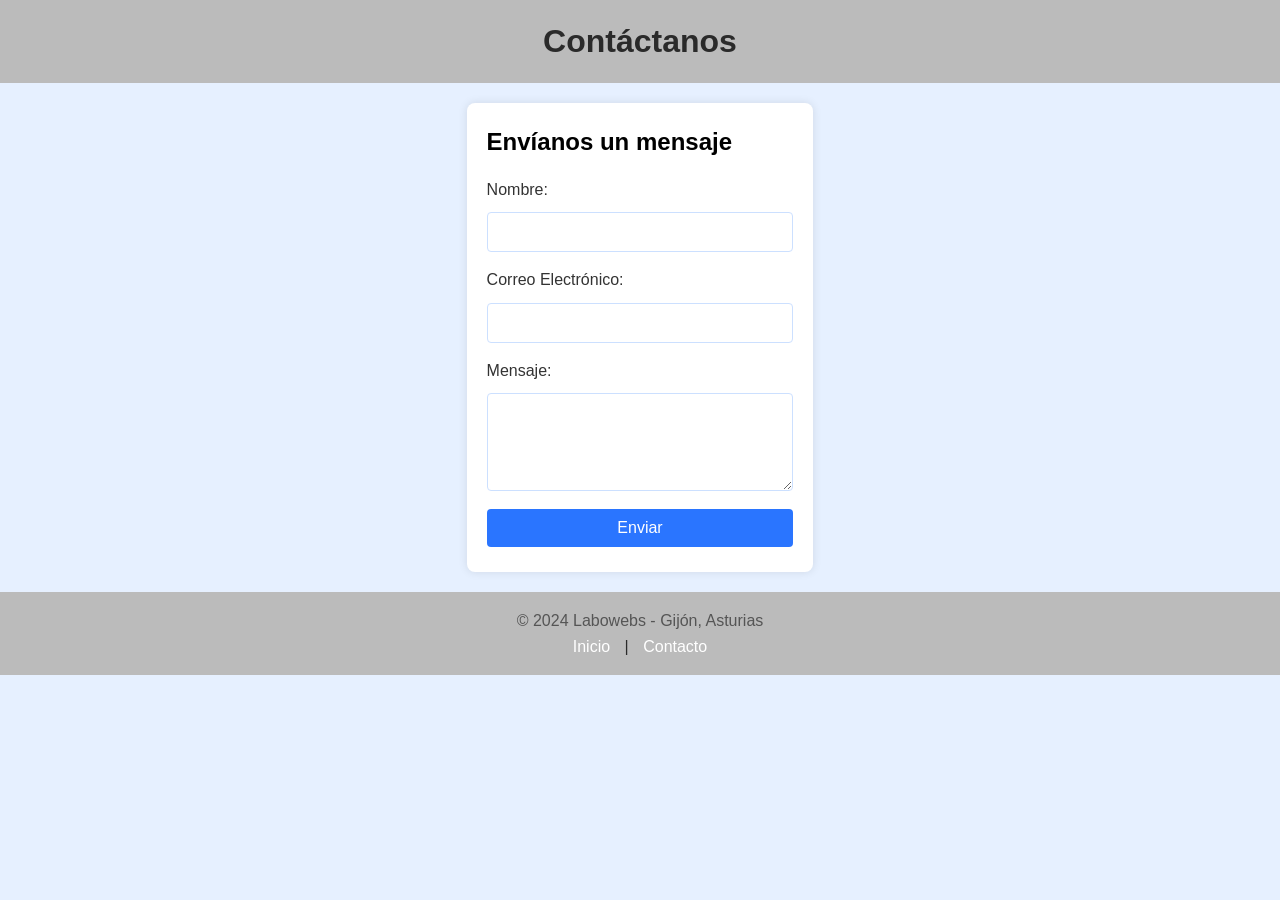
==== contacto.html @ eb212172 "Realizamos el primer commit con los archivos de partida de nuestra web" ====
<!DOCTYPE html>
<html lang="es">
<head>
    <meta charset="UTF-8">
    <meta name="viewport" content="width=device-width, initial-scale=1.0">
    <title>Contacto - Labowebs</title>
    <link rel="stylesheet" href="css/estilos.css">
    <script src="js/script.js" defer></script>
</head>
<body>
    <header>
        <h1>Contáctanos</h1>
    </header>

    <section class="contact-form">
        <h2>Envíanos un mensaje</h2>
        <form id="formContacto" action="#" method="post">
            <label for="nombre">Nombre:</label>
            <input type="text" id="nombre" name="nombre" required>

            <label for="email">Correo Electrónico:</label>
            <input type="email" id="email" name="email" required>

            <label for="mensaje">Mensaje:</label>
            <textarea id="mensaje" name="mensaje" rows="4" required></textarea>

            <button type="submit">Enviar</button>
        </form>
    </section>

   
    <footer>
        <p>© 2024 Labowebs - Gijón, Asturias</p>
        <nav>
            <a href="index.html">Inicio</a> | <a href="contacto.html">Contacto</a>
        </nav>
    </footer>
</body>
</html>
---- css/estilos.css ----
* {
    margin: 0;
    padding: 0;
    box-sizing: border-box;
}

body {
    font-family: Arial, sans-serif;
    color: #000;
    line-height: 1.6;
    background-color: #e6f0ff;
    display: flex;
    flex-direction: column;
    min-height: 100vh;
}

header, footer {
    background-color: #bbb;
    color: #2a2a2a;
    text-align: center;
    padding: 1em 0;
}

header h1, footer p {
    margin: 0;
}

section.about, section.contact-form, section.map {
    margin: 20px auto;
    max-width: 700px;
    padding: 20px;
    background: #ffffff;
    border-radius: 8px;
    box-shadow: 0 0 10px rgba(0, 0, 0, 0.1);
}

h2 {
    color: #000;
    margin-bottom: 15px;
}

p, li {
    color: #555;
}

ul {
    list-style-type: disc;
    padding-left: 20px;
}

label {
    display: block;
    margin: 10px 0 5px;
    color: #333;
}

input, textarea, button {
    width: 100%;
    padding: 10px;
    margin: 5px 0;
    border-radius: 4px;
    border: 1px solid #cce0ff;
    font-size: 16px;
}

input:focus, textarea:focus {
    border-color: #2a75ff;
    outline: none;
}

button {
    background-color: #2a75ff;
    color: #fff;
    cursor: pointer;
    border: none;
    transition: background 0.3s;
    font-size: 16px;
}

button:hover {
    background-color: #1a5bd4;
}

nav a {
    color: #ffffff;
    text-decoration: none;
    margin: 0 10px;
}

nav a:hover {
    text-decoration: underline;
}
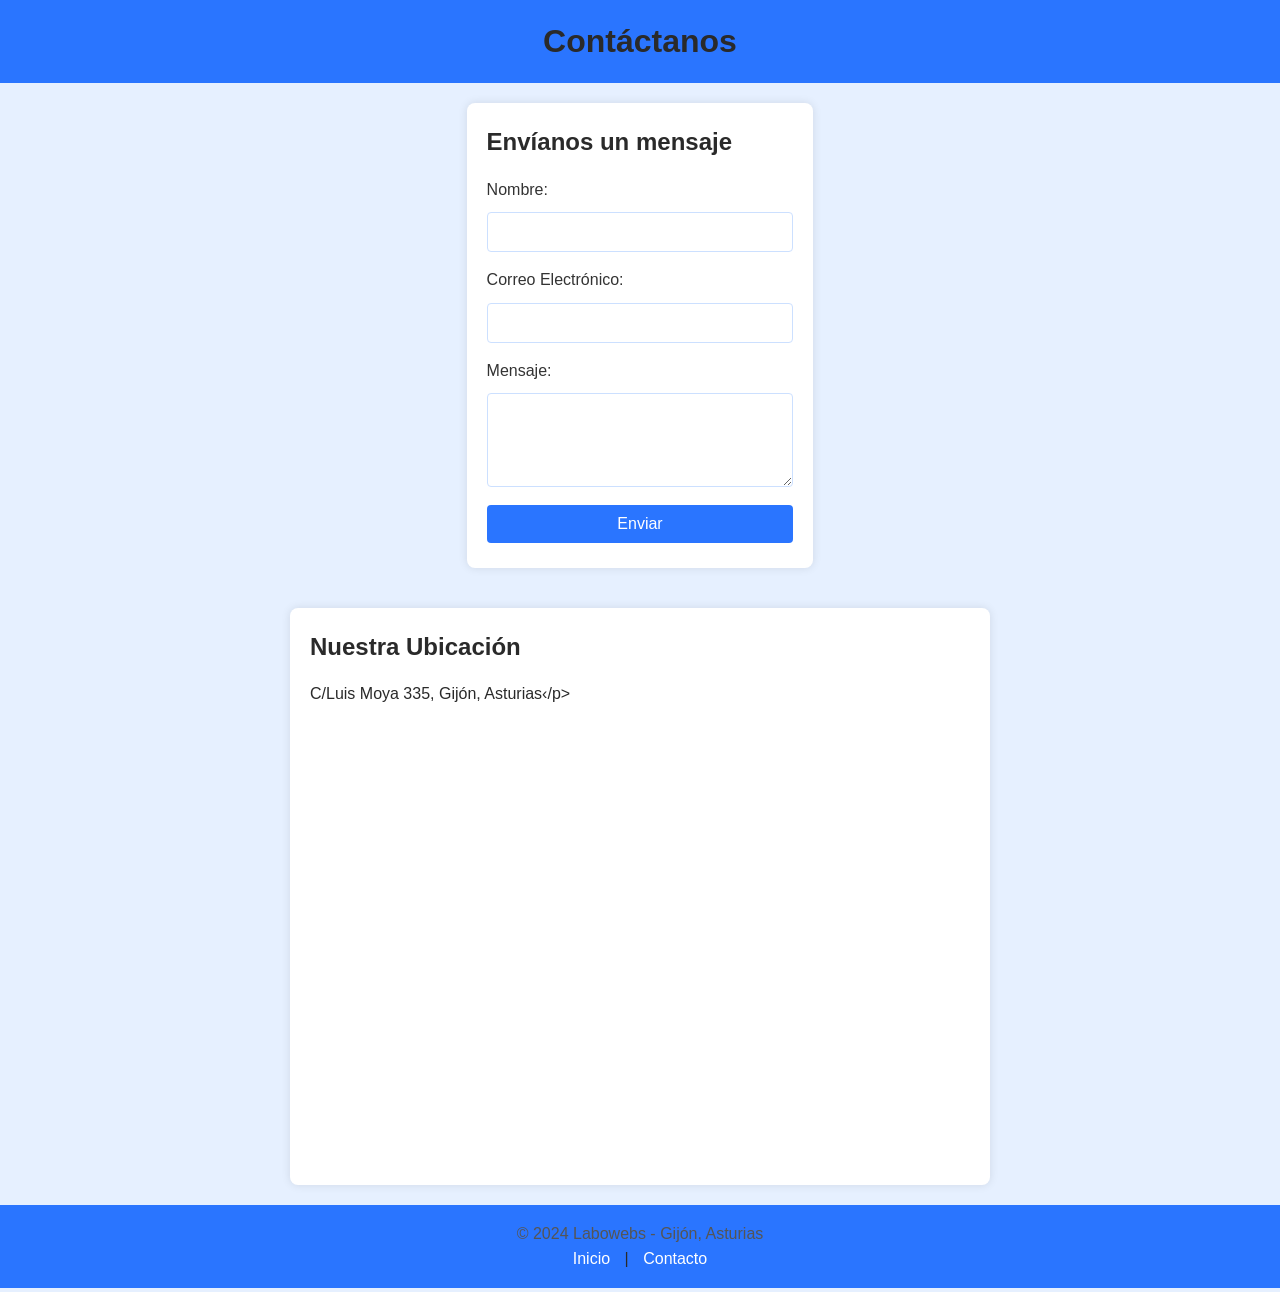
==== commit 07857e43: "Añadimos un mapa a nuestro archivo contacto.html" ====
--- a/contacto.html
+++ b/contacto.html
@@ -28,6 +28,13 @@
         </form>
     </section>
 
+    <section class="map">
+        <h2>Nuestra Ubicación</h2>
+        <sect>C/Luis Moya 335, Gijón, Asturias‹/p>
+        <iframe src="https://www.google.com/maps?q=C%2FLuis%20Moya%20335%2C%20Gij%C3%B3n%2C%20Asturias&output=embed" 
+            width="600" height="450" style="border:0;" allowfullscreen="" loading="lazy">
+        </iframe>
+    </section>
    
     <footer>
         <p>© 2024 Labowebs - Gijón, Asturias</p>
--- a/css/estilos.css
+++ b/css/estilos.css
@@ -6,7 +6,7 @@
 
 body {
     font-family: Arial, sans-serif;
-    color: #000;
+    color: #2a2a2a;
     line-height: 1.6;
     background-color: #e6f0ff;
     display: flex;
@@ -15,7 +15,7 @@
 }
 
 header, footer {
-    background-color: #bbb;
+    background-color: #2a75ff;
     color: #2a2a2a;
     text-align: center;
     padding: 1em 0;
@@ -35,7 +35,7 @@
 }
 
 h2 {
-    color: #000;
+    color: #2a2a2a;
     margin-bottom: 15px;
 }
 
